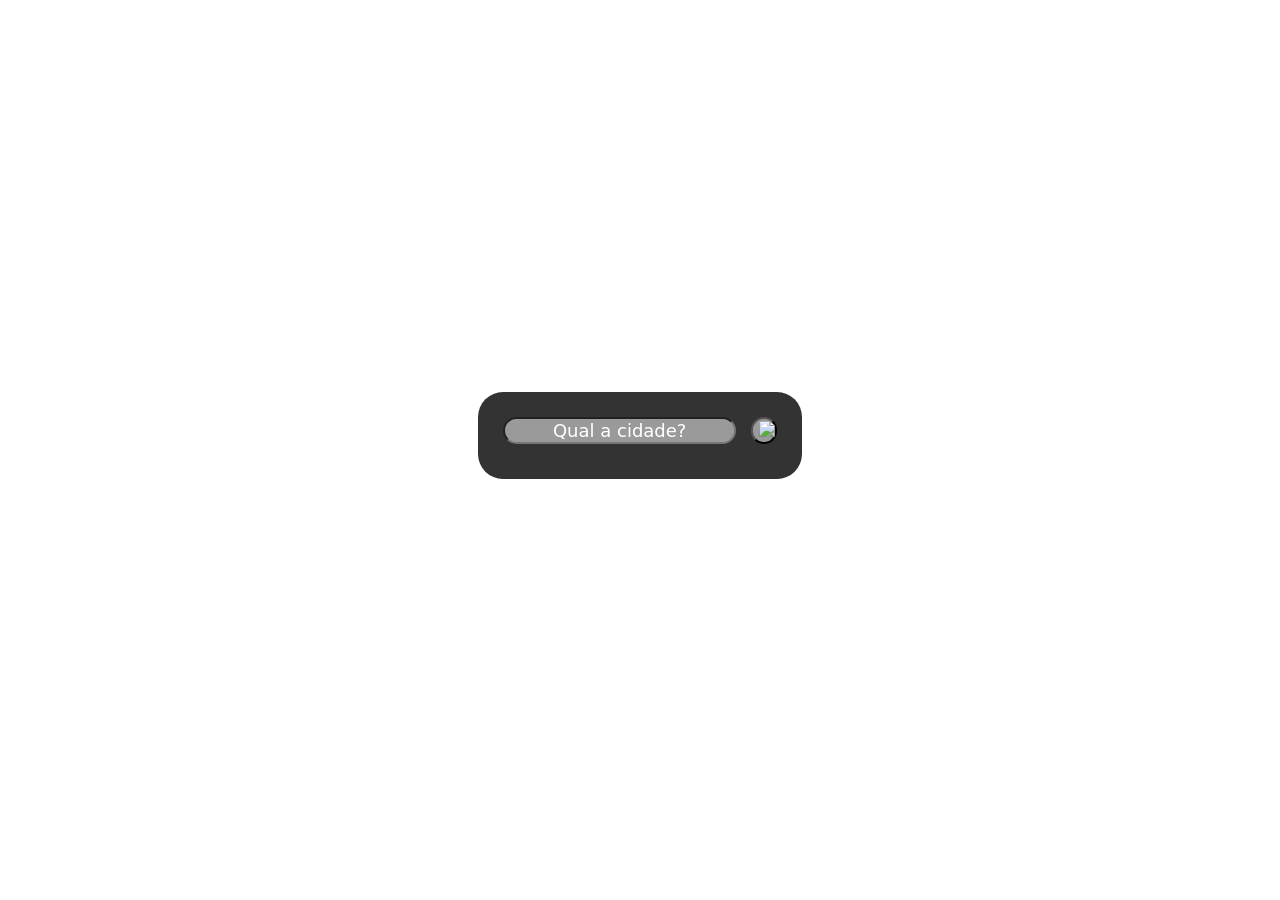
==== API_Weather/index.html @ ecacd916 "Add files via upload" ====
<!DOCTYPE html>
<html lang="pt-br">
<head>
    <meta charset="UTF-8">
    <meta name="viewport" content="width=device-width, initial-scale=1.0">
    <link rel="stylesheet" href="style.css">
    <title>ErikGrv - Previsão do Tempo</title>
</head>
<body>
    <div class="bigger-box">
        <input class="input-city" id="input-city" type="text" placeholder="Qual a cidade?">
        <button id="button-search" onclick="chamarPrevisao()"> <img src="/contents/lupa (1).png"></button>
        <div class="previsao" id="previsao"></div>
    </div>
    
</body>
<script src="app.js"></script>
</html>
---- API_Weather/style.css ----
*{
    font-family: system-ui, -apple-system, BlinkMacSystemFont, 'Segoe UI', Roboto, Oxygen, Ubuntu, Cantarell, 'Open Sans', 'Helvetica Neue', sans-serif;
}


body{
    height: 95vh;

    display: flex;
    align-items: center;
    justify-content: center;

    background-image: url(https://i.pinimg.com/originals/71/9e/80/719e80760999b4c355a723224120eb07.png);  
}

.bigger-box{
    background-color: rgba(0, 0, 0, 0.8);
    color: #fff;
    border-radius: 25px;

    padding: 25px;
    
    font-weight: 500;

}

button{
    
    border-radius: 25px;
    background-color: #c7c7c7b2;
    color: #fff;
    font-size: large;
    margin-left: 10px;
    width: 2vw;
    margin-bottom: 10px;
}

input{
    border-radius: 25px;
    background-color: #c7c7c7b2;
    color: #fff;
    text-align: center;
    font-size: large;
    
}

input::placeholder {
    color: #fff;
    
  }


.city-country{
    font-size: 25px;
    font-weight: 700;
    color: aquamarine;
    text-shadow: 2px 2px black;
}
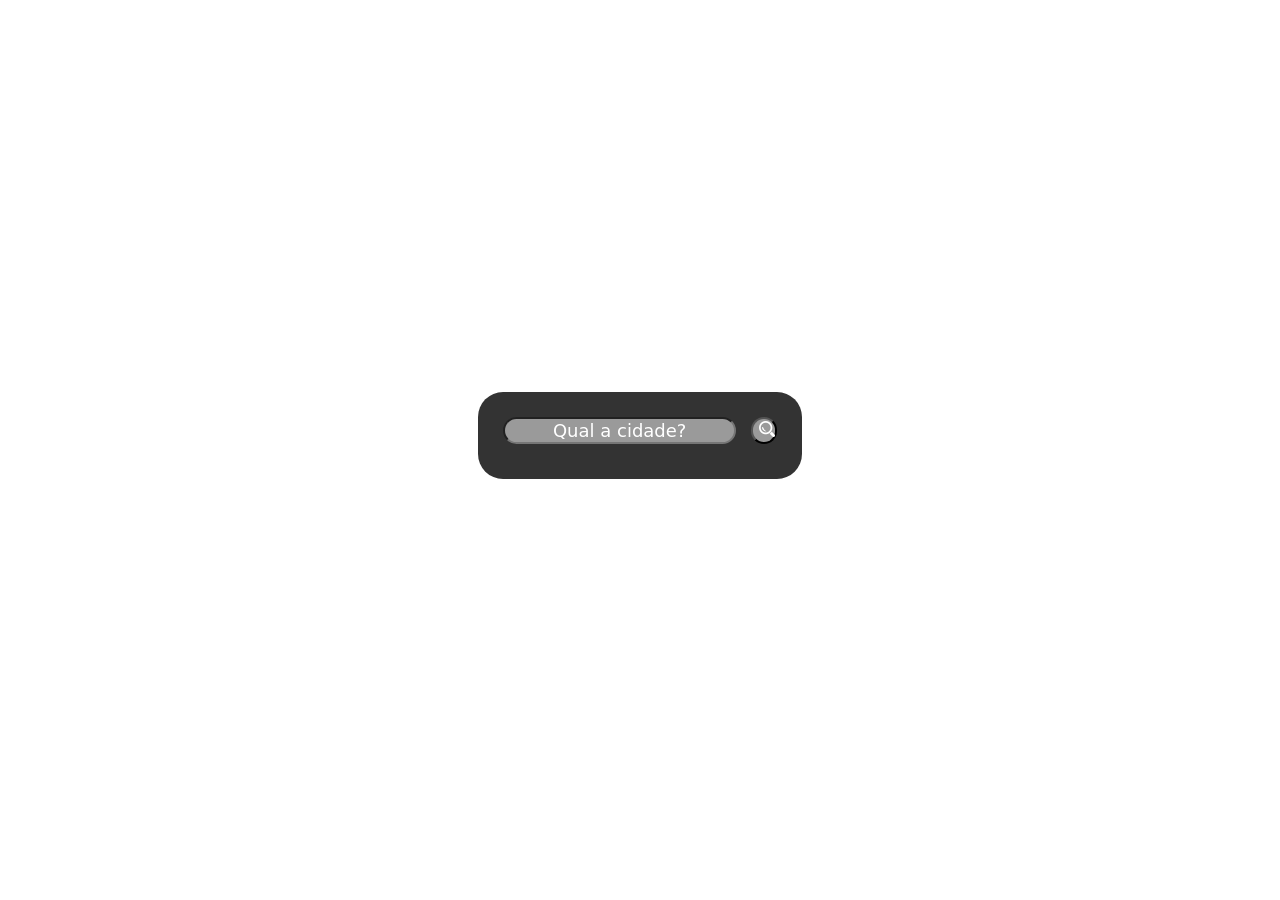
==== commit 8e547356: "Update index.html" ====
--- a/API_Weather/index.html
+++ b/API_Weather/index.html
@@ -9,10 +9,10 @@
 <body>
     <div class="bigger-box">
         <input class="input-city" id="input-city" type="text" placeholder="Qual a cidade?">
-        <button id="button-search" onclick="chamarPrevisao()"> <img src="/contents/lupa (1).png"></button>
+        <button id="button-search" onclick="chamarPrevisao()"> <img src="./contents/lupa (1).png"></button>
         <div class="previsao" id="previsao"></div>
     </div>
     
 </body>
 <script src="app.js"></script>
-</html>+</html>
